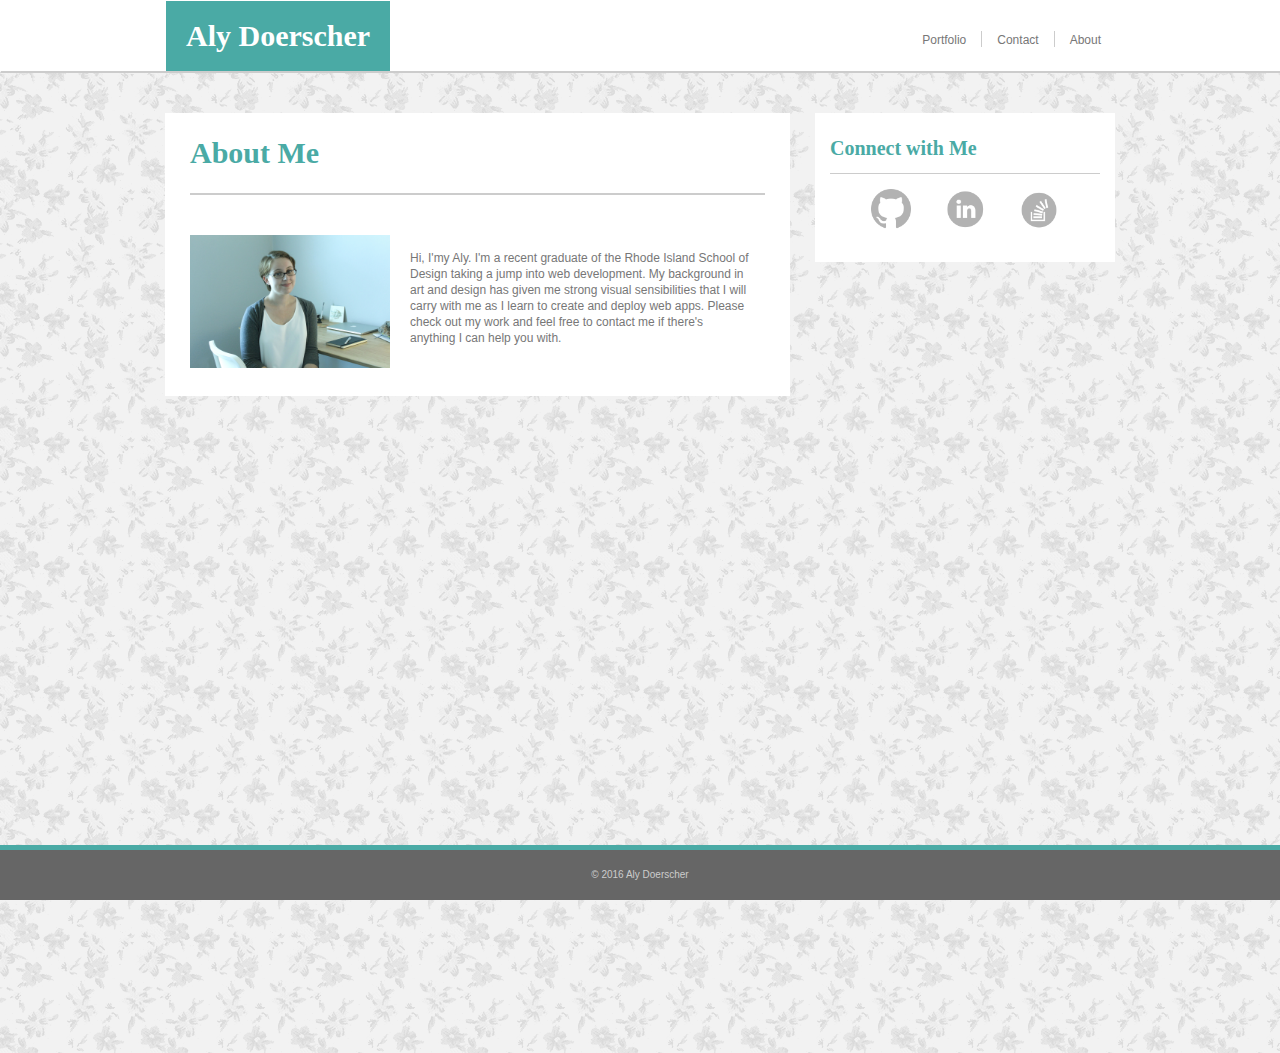
==== Assignment1/index.html @ d2527faa "media queries" ====
<!DOCTYPE html>
<html>
<head>
	<title>Aly Doerscher About</title>
	<link rel="stylesheet" type="text/css" href="css/reset.css">
	<link rel="stylesheet" type="text/css" href="css/style.css">
	<meta charset="utf-8">
</head>

<body>
	<header>
		<div class="top">
			<h1>Aly Doerscher</h1>
			<ul class="navbar">
				<li class="nav"><a href="index.html">About</a></li>
				<li class="nav" id="border"><a href="contact.html">Contact</a></li>
				<li class="nav"><a href="portfolio.html">Portfolio</a></li>
			</ul>
		</div>
	</header>

<!-- Main Content -->

	<div class="main">
		<section class="content">
			<h2>About Me</h2>
				<img class="profile" src="images/img_profile.jpg" alt="Aly Doerscher">
				<p>Hi, I'my Aly. I'm a recent graduate of the Rhode Island School of Design taking a jump into web development. My background in art and design has given me strong visual sensibilities that I will carry with me as I learn to create and deploy web apps. Please check out my work and feel free to contact me if there's anything I can help you with.
				</p>
		</section>

	<!-- Social Links -->

		<section class="connect">
			<h3>Connect with Me</h3>
			<div class="links">
			<ul>
				<li class="logo">
					<a href="https://www.github.com/doerschera">
						<img class="imgLink" src="images/logoGit.png" alt="GitHub">
					</a>
				</li>
				<li class="logo">
					<a href="https://www.github.com/doerschera">
						<img class="imgLink" src="images/logoLI.png" alt="GitHub">
					</a>
				</li>
				<li class="logo">
					<a href="#">
						<img class="imgLink" src="images/logoSO.png" alt="Stack Overflow">
					</a>
				</li>
			</ul>
			</div>
		</section>
	</div>

	<footer>
		<h6>© 2016 Aly Doerscher</h6>
	</footer>
</body>
</html>
---- Assignment1/css/style.css ----
body {
	background-image: url('../images/bkgd_greyfloral/greyfloral.png');
	font-family: "Gerogia", Times, Times New Roman, serif;
	margin: 0;
}

/* Header */

header {
	width: 100%;
	height: 70px;
	background-color: #ffffff;
	border: solid 1px white;
	border-bottom: solid 2px #cccccc;
	margin: 0;
}

.top {
	width: 950px;
	height: 56px;
	position: relative;
	margin: 0 auto;
}

h1 {
	background-color: #4aaaa5;
	font-size: 30px;
	font-weight: bold;
	color: #ffffff;
	padding: 20px;
	display: inline-block;
}

/* Nav */

li {
	display: inline-block;
	float: right;
	padding-right: 15px;
	padding-left: 15px;
}

.nav {
	position: relative;
	bottom: 40px;
}

#border {
	border-left: solid 1px #cccccc;
	border-right: solid 1px #cccccc;
}

a {
	font-family: 'Arial', 'Helvetica Neue', Helvetica, sans-serif;
	font-size: 12px;
	color: #777777;
	text-decoration: none; 
}

a:link {
	color: #777777;
}

a:active {
	color: #407F7C;
}

a:hover {
	color: #FFCDCD;
}

/* Main Content */

.main {
	width: 950px;
	height: 900px;
	margin: 40px auto;
	position: relative;
}

.content {
	background-color: #ffffff;
	padding: 25px;
	width: 575px;
	float: left;
	display: inline-block;
}

h2 {
	color: #4aaaa5;
	padding-bottom: 25px;
	border-bottom: solid 2px #cccccc;
	font-size: 30px;
	font-weight: bold;

}

.profile {
	width: 200px;
	margin-top: 40px;
}

p {
	width: 340px;
	padding: 15px;
	margin-top: 40px;
	font-family: 'Arial', 'Helvetica Neue', Helvetica, sans-serif;
	font-size: 12px;
	line-height: 16px;
	float: right;
	color: #777777;
}

/* Form element*/

form {
	font-family: 'Arial', 'Helvetica Neue', Helvetica, sans-serif;
	color: #777777;
	font-size: 13px;
	padding-top: 10px;
}

input {
	margin: 10px 0px;
	width: 565px;
	padding: 5px;
	color: #ccc;
}

input[type=submit] {
	width: 75px;
	margin-top: -10px;
	font-size: 15px;
	line-height: 1.5;
	color: #ffffff;
	background-color: #4aaaa5;
	border: none;
}

.message {
	height: 150px;
}

/* Portolio Content */

.gallery {
	text-align: center;
	margin: auto;
}

.relative {
	position: relative;
	width: 200px;
	margin: 40px;
	display: inline-block;
}

img {
	width: 200px;
}

h3 {
	color: #4aaaa5;
	padding: 10px 0px 15px 0px;
	border-bottom: solid 1px #cccccc;
	font-size: 20px;
	font-weight: bold;
}

.project{
	background-color: #4aaaa5;
	width: 200px;
	margin: 0;
	position: absolute;
	left: 0px;
	bottom: 5px;
	font-size: 16px;
	text-align: center;
	color: #ffffff;
	border: none;
}

/* Social links */

.connect {
	background-color: #ffffff;
	width: 270px;
	float: right;
	clear: left;
	position: absolute;
	top: 0px;
	right: 0px;
	padding: 15px;
}

.links {
	text-align: center;
}

.logo {
	display: inline-block;
	padding-bottom: 15px;
	margin-top: 15px;
	float: none;
	opacity: 0.3;
}

.logo:hover {
	opacity: 1;	
}

.imgLink {
	width: 40px;
}

/* Footer */

footer {
	position: fixed;
	bottom: 0;
	width: 100%;
	height: 50px;
	background-color: #666666;
	border-top: solid 5px #4aaaa5;
	color: #CCC;
	text-align: center;
	line-height: 50px;
	font-size: 10px;
	font-family: 'Arial', 'Helvetica Neue', Helvetica, sans-serif;
}

@media screen and (max-width: 980px) {
	.top {
		width: 80%;
	}

	.main {
		width: 80%;
	}

	.content {
		width: 50%;
		margin-bottom: 100px;
	}

	h2 {
		padding-bottom: 15px;
		width: 90%;
		margin: auto;
	}

	.profile {
		width: 90%;
		margin: 20px 5%;
		
	}

	p {
		width: 90%;
		padding: 0px 15px;
		margin: 0px auto;
		float: none;
	}

	form {
		width: 90%;
		margin: 5px 5%;
	}

	input {
		width: 95%;
		/*margin: 10px 7%;*/
	}

	.gallery {
		width: 90%;
		padding-bottom: 20px;
	}

	.relative {
		width: 90%;
		height: 100%;
		margin: 0px auto;
		margin-top: 20px;
	}

	img {
		width: 100%;
	}

	.project {
		width: 100%;
		bottom: 5%;
	}

	.connect {
		width: 35%;
	}

	h3 {
		width: 90%;
		margin: auto;
	}

	.logo {
		position: relative;
		right: 0;
		bottom: 0px;
		float: none;
	}

	.imgLink {
		width: 30px;
	}

}

@media screen and (max-width: 768px) {

	.top {
		width: 90%;
	}

	.main {
		width: 90%;
	}

	.content {
		width: 90%;
		margin: auto;
		border-bottom: 40px;
		float: none;
	}

	h2 {
		padding: 10px;
		margin: 0px auto;
		width: 90%;
	}

	p {
		margin-top: 20px; 
	}

	.profile {
		width: 45%;
		float: left;
	}

	.gallery {
		width: 100%;
	}

	.relative {
		width: 40%;
		margin: 20px;
	}

	.floatLeft {
		right: 24%;
	}

	.project {
		width: 100%;

	}

	img {
		width: 100%;
	}

	.connect {
		position: relative;
		top: 40px;
		width: 93%;
		height: 100px;
		float: none;
		margin-bottom: 100px;
	}


	.links {
		padding-left: 15px;
	}

	.logo {
		float: left;
	}
}

@media screen and (max-width: 640px) {

	.top {
		width: 100%;
		background-color: #4aaaa5;
		margin: 0;
	}

	h1 {
		width: 100%;
		text-align: center;
		margin: 0;
	}

	.nav {
		bottom: 0;
		float: none;
		width: 20%;
	}

	.navbar {
		width: 100%;
		height: 10px;
		background-color: #ffffff;
		text-align: center;
		padding: 10px 0px;
		padding-bottom: 15px;
		position: relative;
		top: 0px;
	}

	.main {
		margin-top: 50px;
	}

	.relative {
		width: 90%;
	}

	.floatLeft {
		right: 0;
	}

	.profile {
		float: none;
		width: 90%;
	}
}
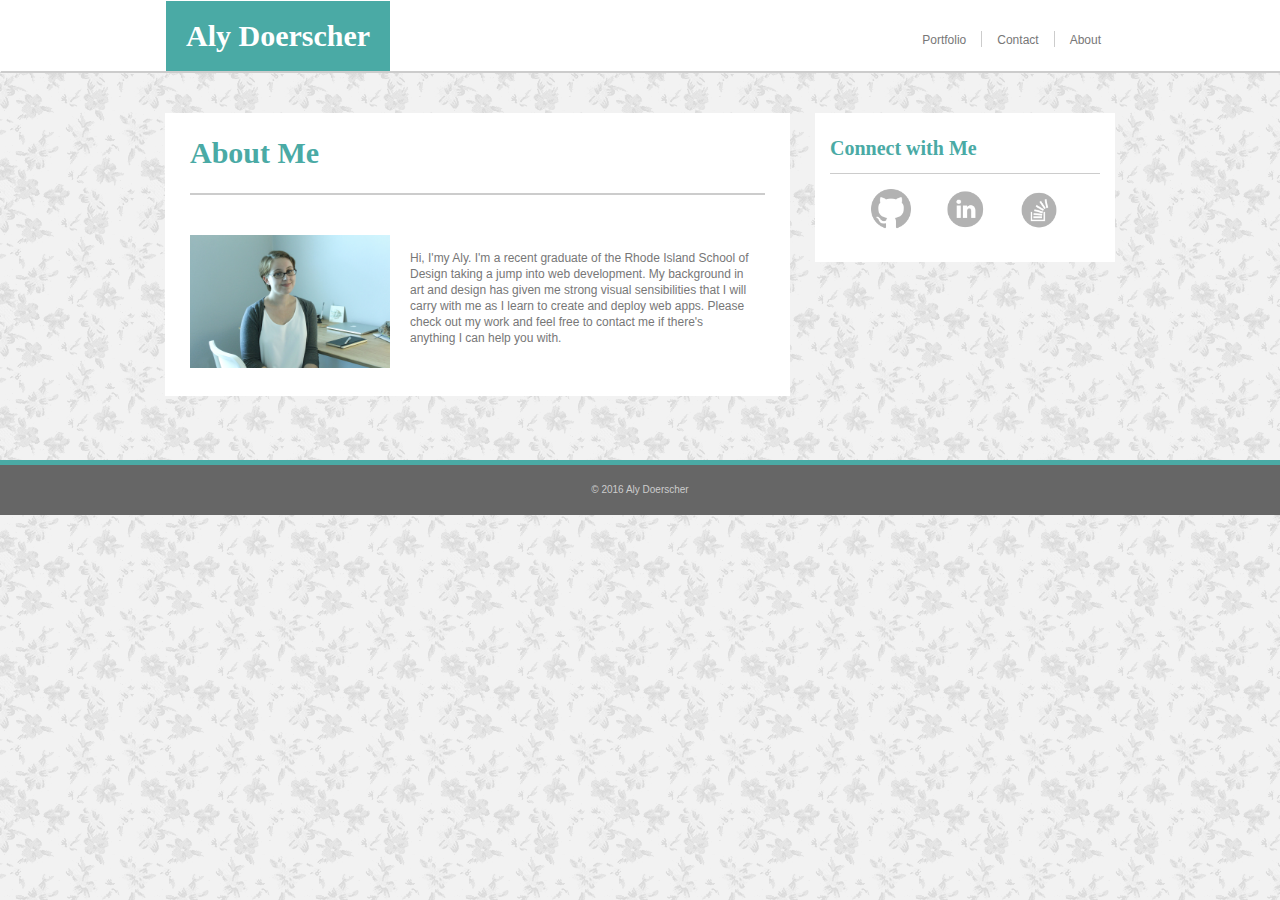
==== commit 8b579fec: "commented script assignment2" ====
--- a/Assignment1/index.html
+++ b/Assignment1/index.html
@@ -20,40 +20,42 @@
 	</header>
 
 <!-- Main Content -->
+	<div>
+		<div class="main">
+			<section class="content">
+				<h2>About Me</h2>
+					<img class="profile" src="images/img_profile.jpg" alt="Aly Doerscher">
+					<p>Hi, I'my Aly. I'm a recent graduate of the Rhode Island School of Design taking a jump into web development. My background in art and design has given me strong visual sensibilities that I will carry with me as I learn to create and deploy web apps. Please check out my work and feel free to contact me if there's anything I can help you with.
+					</p>
+			</section>
 
-	<div class="main">
-		<section class="content">
-			<h2>About Me</h2>
-				<img class="profile" src="images/img_profile.jpg" alt="Aly Doerscher">
-				<p>Hi, I'my Aly. I'm a recent graduate of the Rhode Island School of Design taking a jump into web development. My background in art and design has given me strong visual sensibilities that I will carry with me as I learn to create and deploy web apps. Please check out my work and feel free to contact me if there's anything I can help you with.
-				</p>
-		</section>
+		<!-- Social Links -->
 
-	<!-- Social Links -->
-
-		<section class="connect">
-			<h3>Connect with Me</h3>
-			<div class="links">
-			<ul>
-				<li class="logo">
-					<a href="https://www.github.com/doerschera">
-						<img class="imgLink" src="images/logoGit.png" alt="GitHub">
-					</a>
-				</li>
-				<li class="logo">
-					<a href="https://www.github.com/doerschera">
-						<img class="imgLink" src="images/logoLI.png" alt="GitHub">
-					</a>
-				</li>
-				<li class="logo">
-					<a href="#">
-						<img class="imgLink" src="images/logoSO.png" alt="Stack Overflow">
-					</a>
-				</li>
-			</ul>
-			</div>
-		</section>
-	</div>
+			<section class="connect">
+				<h3>Connect with Me</h3>
+				<div class="links">
+				<ul>
+					<li class="logo">
+						<a href="https://www.github.com/doerschera">
+							<img class="imgLink" src="images/logoGit.png" alt="GitHub">
+						</a>
+					</li>
+					<li class="logo">
+						<a href="https://www.github.com/doerschera">
+							<img class="imgLink" src="images/logoLI.png" alt="GitHub">
+						</a>
+					</li>
+					<li class="logo">
+						<a href="#">
+							<img class="imgLink" src="images/logoSO.png" alt="Stack Overflow">
+						</a>
+					</li>
+				</ul>
+				</div>
+			</section>
+		</div>
+		<div class="push"></div>
+	<div>
 
 	<footer>
 		<h6>© 2016 Aly Doerscher</h6>
--- a/Assignment1/css/style.css
+++ b/Assignment1/css/style.css
@@ -71,9 +71,15 @@
 
 /* Main Content */
 
+.wrapepr {
+	min-height: 100%;
+	height: auto !important;
+	height: 100%;
+	margin: 0 auto -4em;
+}
+
 .main {
 	width: 950px;
-	height: 900px;
 	margin: 40px auto;
 	position: relative;
 }
@@ -215,11 +221,16 @@
 
 /* Footer */
 
+.footer, .push {
+	height: 4em;
+	clear: both;
+}
+
 footer {
-	position: fixed;
-	bottom: 0;
+	/*position: fixed;
+	bottom: 0;*/
 	width: 100%;
-	height: 50px;
+	/*height: 50px;*/
 	background-color: #666666;
 	border-top: solid 5px #4aaaa5;
 	color: #CCC;
